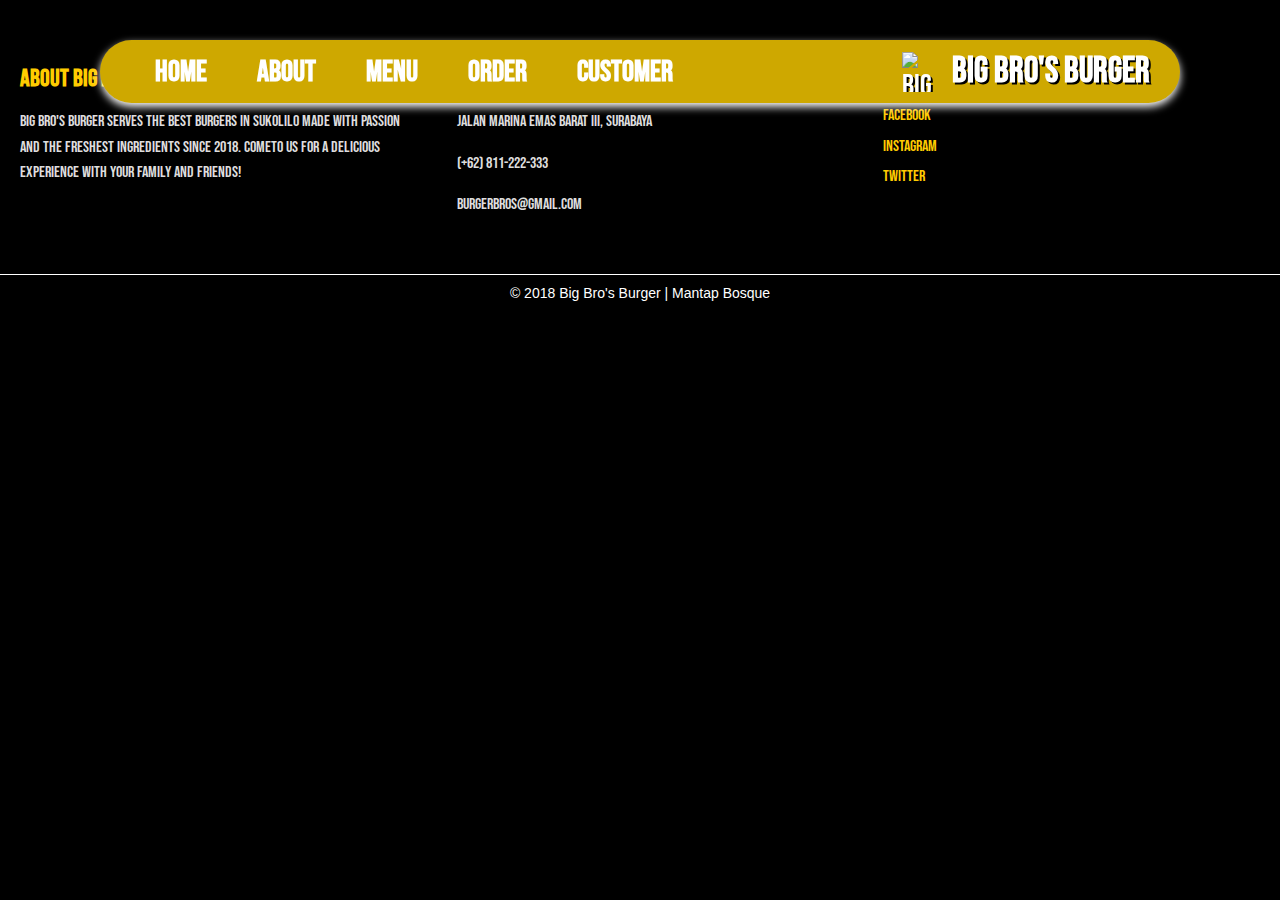
==== order.html @ 7cd1dcd3 "initial commit" ====
<!DOCTYPE html>
<html lang="en">
  <head>
    <meta charset="UTF-8" />
    <meta name="viewport" content="width=device-width, initial-scale=1.0" />
    <title>Contact Big Bro's Burger</title>
    <link rel="icon" href="img/logo.png" type="image/png" />
    <link
      href="https://fonts.googleapis.com/css?family=Bebas+Neue&display=swap"
      rel="stylesheet"
    />
    <link rel="stylesheet" href="order.css" />
  </head>
  <body>
    <!--Kerjain disini-->
    <!-- Navigation -->
    <nav class="navbar">
      <ul>
        <li><a href="index.html">Home</a></li>
        <li><a href="index.html">About</a></li>
        <li><a href="index.html">Menu</a></li>
        <li><a href="#">Order</a></li>
        <li><a href="index.html">Customer</a></li>
      </ul>
      <div class="burger-menu">
        <div></div>
        <div></div>
        <div></div>
      </div>
      <div class="logo">
        <img src="img/logo.png" alt="Big Bro's Burger Logo" />
        <span>BIG BRO'S BURGER</span>
      </div>
    </nav>
    <!-- Contact Section disini-->

    <!-- Footer -->
    <footer class="footer">
      <div class="footer-content">
        <div class="footer-section about">
          <h3>About Big Bro's Burger</h3>
          <p>
            Big Bro's Burger serves the best burgers in Sukolilo made with
            passion and the freshest ingredients since 2018. Cometo us for a
            delicious experience with your family and friends!
          </p>
        </div>
        <div class="footer-section contact">
          <h3>Contact Us</h3>
          <p>
            <i class="fa fa-map-marker"></i> Jalan Marina Emas Barat III,
            Surabaya
          </p>
          <p><i class="fa fa-phone"></i> (+62) 811-222-333</p>
          <p><i class="fa fa-envelope"></i> burgerbros@gmail.com</p>
        </div>
        <div class="footer-section social">
          <h3>Follow Us</h3>
          <a href="https://www.facebook.com/burgerking?mibextid=LQQJ4d"
            ><i class="fa fa-facebook"></i> Facebook</a
          >
          <a
            href="https://www.instagram.com/burgerking.id?utm_source=ig_web_button_share_sheet&igsh=ZDNlZDc0MzIxNw=="
            ><i class="fa fa-instagram"></i> Instagram</a
          >
          <a href="https://x.com/burgerking_id?s=11&t=ebgglkm3nP6p9wpDs1MTbA"
            ><i class="fa fa-twitter"></i> Twitter</a
          >
        </div>
      </div>
      <div class="footer-bottom">
        &copy; 2018 Big Bro's Burger | Mantap Bosque
      </div>
    </footer>
  </body>
</html>
---- order.css ----
/*Styling yang contact disini ya*/

/* Basic styles */
body,
html {
  margin: 0;
  padding: 0;
  font-family: "Bebas Neue";
  overflow-x: hidden;
  scroll-behavior: smooth;
}

body {
  background-color: #000;
}

/* Navigation Bar */
.navbar {
  display: flex;
  justify-content: space-between;
  align-items: center;
  background-color: #cea800;
  padding: 10px 30px;
  position: fixed;
  margin-top: 40px;
  left: 100px;
  right: 100px;
  border-radius: 100px;
  z-index: 100;
  box-shadow: 0 4px 8px white;
}

.navbar ul {
  display: flex;
  list-style: none;
  font-size: 30px;
  margin: 0;
  padding: 0;
}

.navbar ul li {
  margin: 0 15px;
}

.navbar ul li a {
  color: white;
  text-decoration: none;
  font-weight: bold;
  padding: 10px;
  border-radius: 5px;
}

.navbar ul li a:hover {
  color: black;
  transition: background-color 0.3s ease;
}

.navbar .logo {
  display: flex;
  align-items: center;
  font-size: 30px;
  color: white;
  text-shadow: 2px 2px 0px black;
}

.navbar .logo img {
  width: 40px;
  height: 40px;
  margin-right: 10px;
}

.navbar .logo span {
  font-size: 1.2em;
  font-weight: bold;
}
/* Burger Menu */
.burger-menu {
  display: none;
  cursor: pointer;
  flex-direction: column;
  justify-content: space-around;
  width: 30px;
  height: 25px;
  justify-content: left;
}

.burger-menu span {
  display: block;
  width: 100%;
  height: 4px;
  background-color: #333;
  border-radius: 2px;
}
/* Contact Kerjain Disini */

/* Footer Styling */
footer {
  background-color: black;
  color: white;
  padding: 20px 0;
}

.footer-content {
  display: flex;
  justify-content: space-around;
  flex-wrap: wrap;
}

.footer-section {
  flex: 1;
  margin: 20px;
}

.footer-section h3 {
  font-size: 24px;
  color: #ffcc00;
  margin-bottom: 10px;
}

.footer-section p,
.footer-section a {
  font-size: 16px;
  color: #ddd;
  line-height: 1.6;
}

.footer-section a {
  text-decoration: none;
  color: #ffcc00;
  display: block;
  margin: 5px 0;
}

.footer-section a:hover {
  color: white;
}

.footer-bottom {
  text-align: center;
  padding: 10px;
  border-top: 1px solid white;
  margin-top: 20px;
  font-family: "Arial", sans-serif;
  font-size: 14px;
}

.footer-section .fa {
  margin-right: 10px;
}
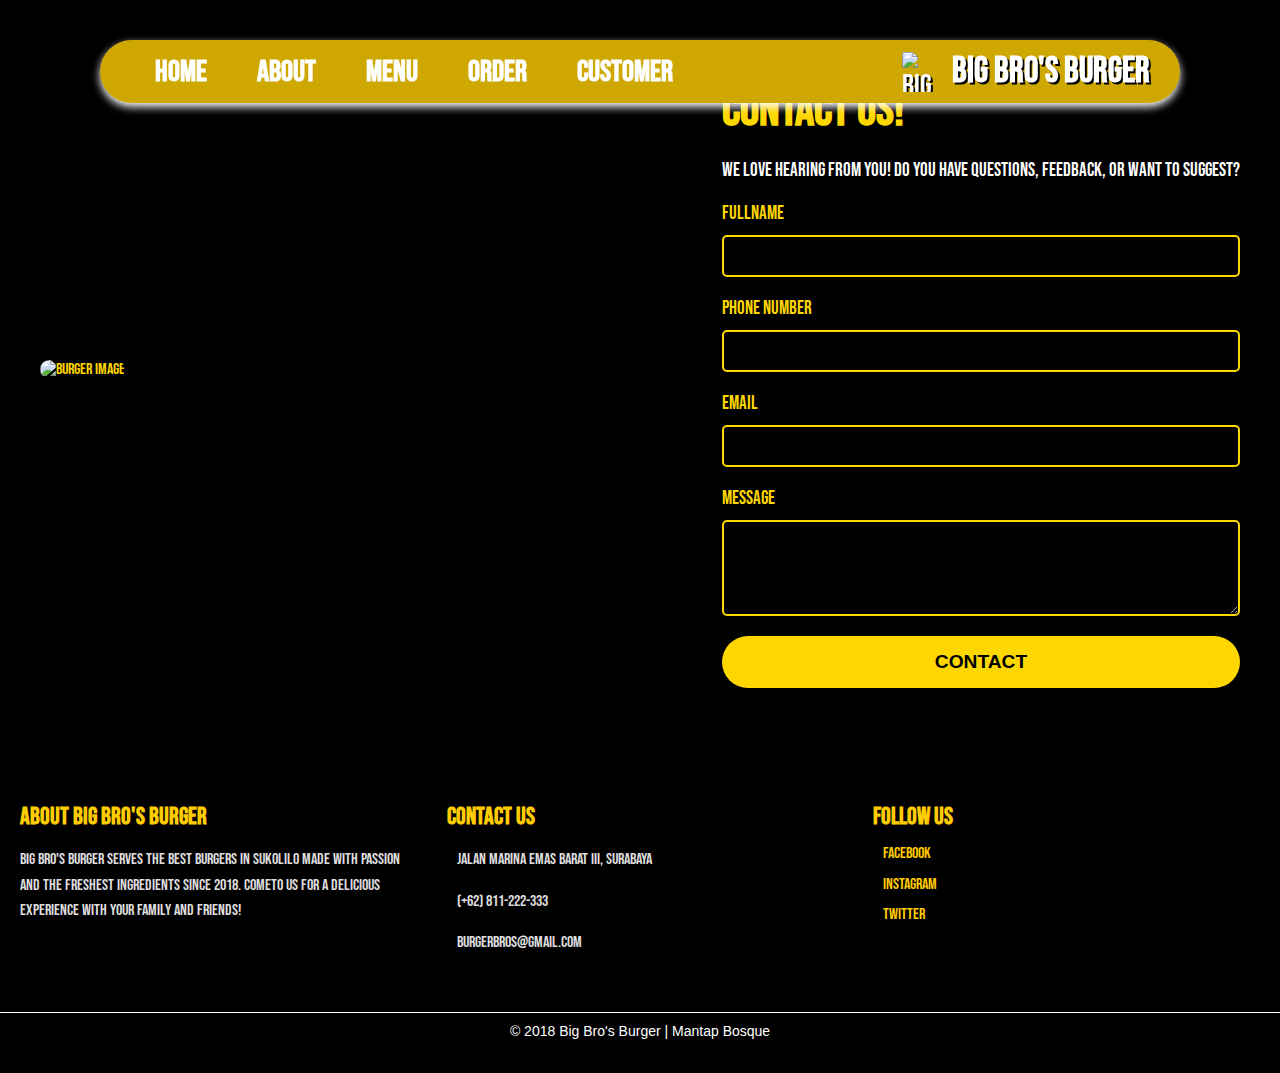
==== commit 6032f7a8: "done" ====
--- a/order.html
+++ b/order.html
@@ -12,7 +12,6 @@
     <link rel="stylesheet" href="order.css" />
   </head>
   <body>
-    <!--Kerjain disini-->
     <!-- Navigation -->
     <nav class="navbar">
       <ul>
@@ -32,7 +31,33 @@
         <span>BIG BRO'S BURGER</span>
       </div>
     </nav>
-    <!-- Contact Section disini-->
+    <!-- Contact Section -->
+<section id="contact" class="contact-section">
+  <div class="contact-container">
+    <div class="contact-image">
+      <img src="img/MEXICAN CHORIZO + GARLIC SHRIMP BURGER.jpeg" alt="Burger Image" />
+    </div>
+    <div class="contact-form">
+      <h1>CONTACT US!</h1>
+      <p>We love hearing from you! Do you have questions, feedback, or want to suggest?</p>
+      <form action="#">
+        <label for="fullname">Fullname</label>
+        <input type="text" id="fullname" name="fullname"/>
+        
+        <label for="phone">Phone Number</label>
+        <input type="text" id="phone" name="phone"/>
+        
+        <label for="email">Email</label>
+        <input type="email" id="email" name="email"/>
+        
+        <label for="message">Message</label>
+        <textarea id="message" name="message" rows="4"></textarea>
+        
+        <button type="submit">CONTACT</button>
+      </form>
+    </div>
+  </div>
+</section>
 
     <!-- Footer -->
     <footer class="footer">
@@ -56,14 +81,19 @@
         </div>
         <div class="footer-section social">
           <h3>Follow Us</h3>
-          <a href="https://www.facebook.com/burgerking?mibextid=LQQJ4d"
+          <a
+            href="https://www.facebook.com/burgerking?mibextid=LQQJ4d"
+            target="_blank"
             ><i class="fa fa-facebook"></i> Facebook</a
           >
           <a
             href="https://www.instagram.com/burgerking.id?utm_source=ig_web_button_share_sheet&igsh=ZDNlZDc0MzIxNw=="
+            target="_blank"
             ><i class="fa fa-instagram"></i> Instagram</a
           >
-          <a href="https://x.com/burgerking_id?s=11&t=ebgglkm3nP6p9wpDs1MTbA"
+          <a
+            href="https://x.com/burgerking_id?s=11&t=ebgglkm3nP6p9wpDs1MTbA"
+            target="_blank"
             ><i class="fa fa-twitter"></i> Twitter</a
           >
         </div>
--- a/order.css
+++ b/order.css
@@ -1,5 +1,3 @@
-/*Styling yang contact disini ya*/
-
 /* Basic styles */
 body,
 html {
@@ -91,7 +89,82 @@
   background-color: #333;
   border-radius: 2px;
 }
-/* Contact Kerjain Disini */
+/* Contact Section */
+.contact-section {
+  background-color: #000; /* Background hitam */
+  color: #ffd700; /* Warna teks kuning */
+  padding: 50px 0;
+}
+
+.contact-container {
+  display: flex;
+  justify-content: space-between;
+  align-items: center;
+  max-width: 1200px;
+  margin: 0 auto;
+}
+
+.contact-image img {
+  max-width: 100%;
+  border-radius: 10px;
+  box-shadow: 0 4px 10px rgba(0, 0, 0, 0.5);
+}
+
+.contact-form {
+  max-width: 50%;
+  margin-left: 20px;
+}
+
+.contact-form h1 {
+  font-size: 3rem;
+  margin-bottom: 20px;
+  color: #ffd700;
+}
+
+.contact-form p {
+  font-size: 1.2rem;
+  margin-bottom: 20px;
+  color: white;
+}
+
+.contact-form form {
+  display: flex;
+  flex-direction: column;
+}
+
+.contact-form label {
+  font-size: 1.2rem;
+  margin-bottom: 10px;
+}
+
+.contact-form input,
+.contact-form textarea {
+  background-color: #000;
+  border: 2px solid #ffd700;
+  padding: 10px;
+  color: white;
+  font-size: 1rem;
+  margin-bottom: 20px;
+  border-radius: 5px;
+}
+
+.contact-form button {
+  background-color: #ffd700;
+  color: black;
+  border: none;
+  padding: 15px;
+  font-size: 1.2rem;
+  font-weight: bold;
+  cursor: pointer;
+  border-radius: 50px;
+}
+
+.contact-form button:hover {
+  background-color: #ff4500;
+  color: white;
+  transition: background-color 0.3s ease;
+}
+
 
 /* Footer Styling */
 footer {
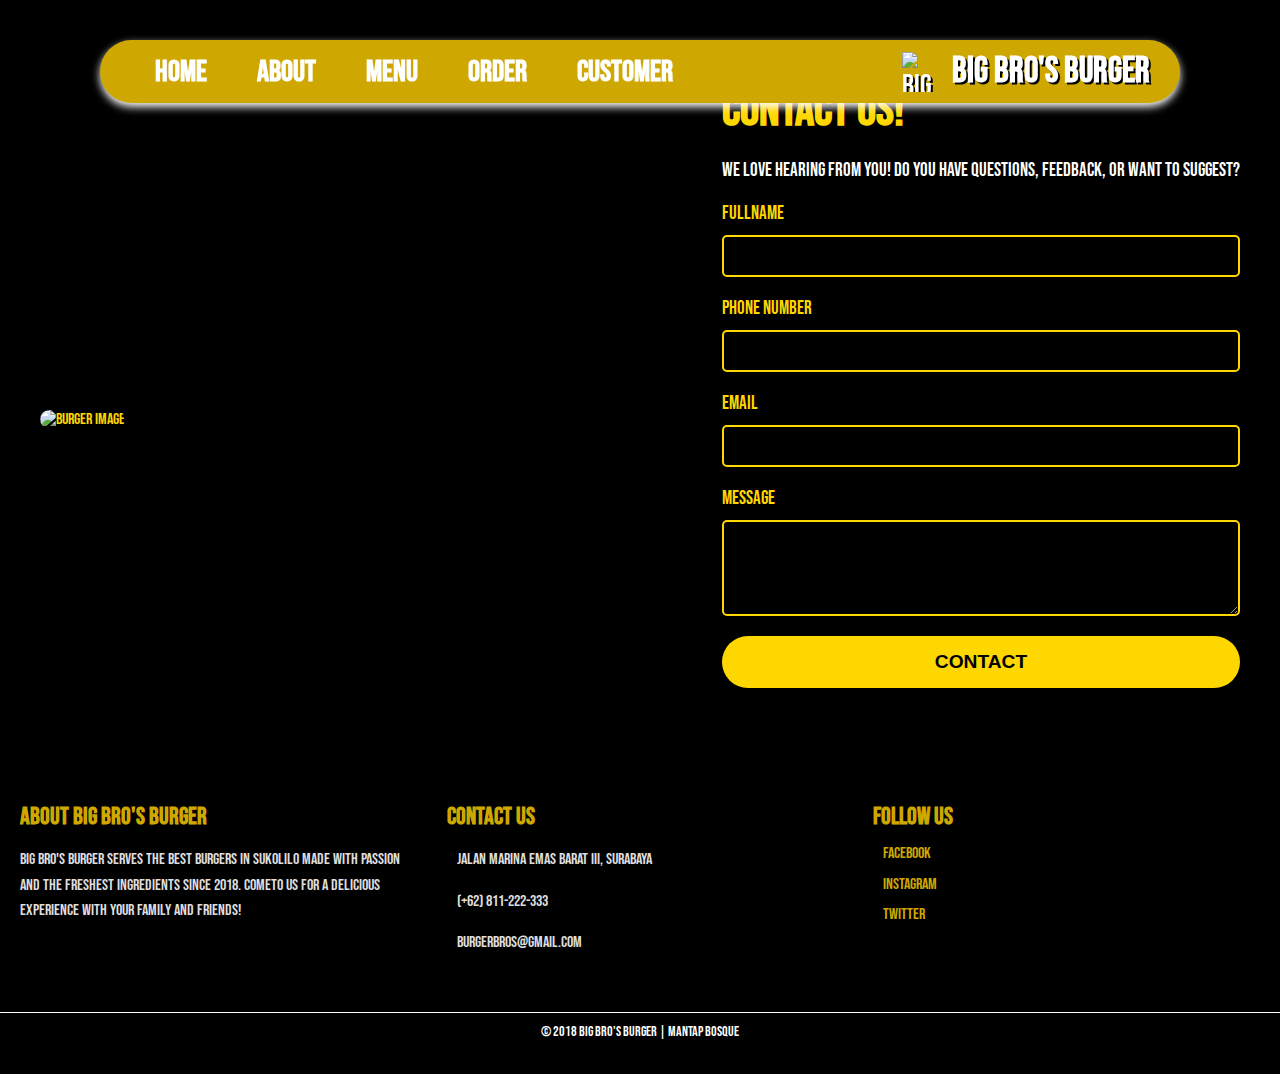
==== commit b09b4ed6: "initial commit" ====
--- a/order.html
+++ b/order.html
@@ -31,33 +31,40 @@
         <span>BIG BRO'S BURGER</span>
       </div>
     </nav>
+
     <!-- Contact Section -->
-<section id="contact" class="contact-section">
-  <div class="contact-container">
-    <div class="contact-image">
-      <img src="img/MEXICAN CHORIZO + GARLIC SHRIMP BURGER.jpeg" alt="Burger Image" />
-    </div>
-    <div class="contact-form">
-      <h1>CONTACT US!</h1>
-      <p>We love hearing from you! Do you have questions, feedback, or want to suggest?</p>
-      <form action="#">
-        <label for="fullname">Fullname</label>
-        <input type="text" id="fullname" name="fullname"/>
-        
-        <label for="phone">Phone Number</label>
-        <input type="text" id="phone" name="phone"/>
-        
-        <label for="email">Email</label>
-        <input type="email" id="email" name="email"/>
-        
-        <label for="message">Message</label>
-        <textarea id="message" name="message" rows="4"></textarea>
-        
-        <button type="submit">CONTACT</button>
-      </form>
-    </div>
-  </div>
-</section>
+    <section id="contact" class="contact-section">
+      <div class="contact-container">
+        <div class="contact-image">
+          <img
+            src="img/MEXICAN CHORIZO + GARLIC SHRIMP BURGER.jpeg"
+            alt="Burger Image"
+          />
+        </div>
+        <div class="contact-form">
+          <h1>CONTACT US!</h1>
+          <p>
+            We love hearing from you! Do you have questions, feedback, or want
+            to suggest?
+          </p>
+          <form action="#">
+            <label for="fullname">Fullname</label>
+            <input type="text" id="fullname" name="fullname" />
+
+            <label for="phone">Phone Number</label>
+            <input type="text" id="phone" name="phone" />
+
+            <label for="email">Email</label>
+            <input type="email" id="email" name="email" />
+
+            <label for="message">Message</label>
+            <textarea id="message" name="message" rows="4"></textarea>
+
+            <button type="submit">CONTACT</button>
+          </form>
+        </div>
+      </div>
+    </section>
 
     <!-- Footer -->
     <footer class="footer">
--- a/order.css
+++ b/order.css
@@ -10,6 +10,9 @@
 
 body {
   background-color: #000;
+}
+body::-webkit-scrollbar {
+  display: none;
 }
 
 /* Navigation Bar */
@@ -84,15 +87,14 @@
 
 .burger-menu span {
   display: block;
-  width: 100%;
+  width: 70%;
   height: 4px;
   background-color: #333;
   border-radius: 2px;
 }
 /* Contact Section */
 .contact-section {
-  background-color: #000; /* Background hitam */
-  color: #ffd700; /* Warna teks kuning */
+  color: #ffd700;
   padding: 50px 0;
 }
 
@@ -106,7 +108,8 @@
 
 .contact-image img {
   max-width: 100%;
-  border-radius: 10px;
+  border-radius: 100px;
+  margin-top: 100px;
   box-shadow: 0 4px 10px rgba(0, 0, 0, 0.5);
 }
 
@@ -165,7 +168,6 @@
   transition: background-color 0.3s ease;
 }
 
-
 /* Footer Styling */
 footer {
   background-color: black;
@@ -186,7 +188,7 @@
 
 .footer-section h3 {
   font-size: 24px;
-  color: #ffcc00;
+  color: #cea800;
   margin-bottom: 10px;
 }
 
@@ -199,7 +201,7 @@
 
 .footer-section a {
   text-decoration: none;
-  color: #ffcc00;
+  color: #cea800;
   display: block;
   margin: 5px 0;
 }
@@ -213,7 +215,6 @@
   padding: 10px;
   border-top: 1px solid white;
   margin-top: 20px;
-  font-family: "Arial", sans-serif;
   font-size: 14px;
 }
 
